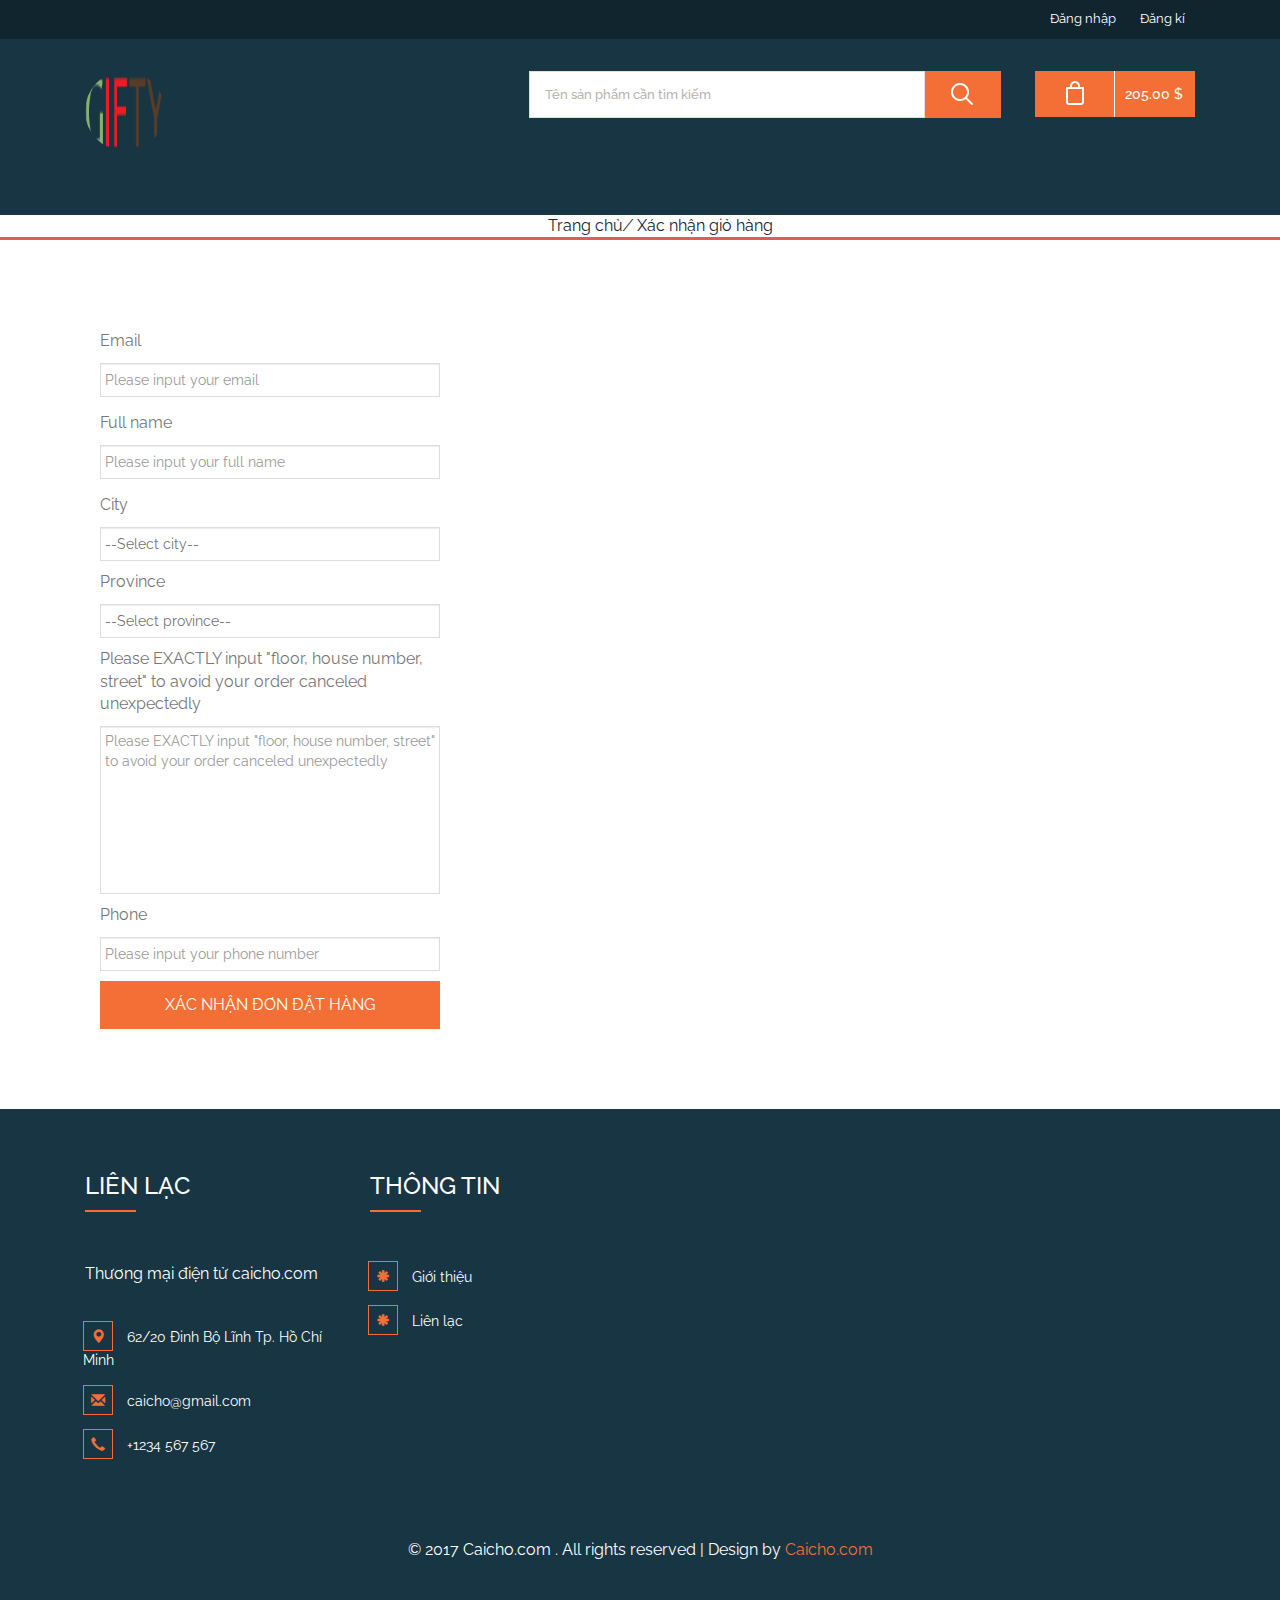
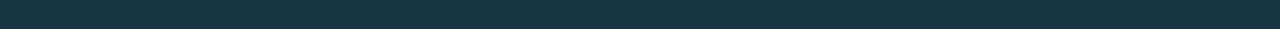
==== web/checkout.html @ 091e761a "Final UI  not yet responsive" ====
<!--A Design by W3layouts
Author: W3layout
Author URL: http://w3layouts.com
License: Creative Commons Attribution 3.0 Unported
License URL: http://creativecommons.org/licenses/by/3.0/
-->
<!DOCTYPE HTML>
<html>

<head>
    <title>Caicho Template</title>
    <meta name="viewport" content="width=device-width, initial-scale=1">
    <meta http-equiv="Content-Type" content="text/html; charset=utf-8" />
    <meta name="keywords" content="Gifty Responsive web template, Bootstrap Web Templates, Flat Web Templates, Andriod Compatible web template, 
Smartphone Compatible web template, free webdesigns for Nokia, Samsung, LG, SonyErricsson, Motorola web design" />
    <link href="css/bootstrap.css" rel='stylesheet' type='text/css' />
    <link href="css/font-awesome.min.css" rel='stylesheet' type='text/css' />
    <!-- jQuery (necessary for Bootstrap's JavaScript plugins) -->
    <!-- Custom Theme files -->
    <link href="css/style.css" rel='stylesheet' type='text/css' />
    <!-- <link href="css/responsive.css" rel='stylesheet' type='text/css' /> -->
    <!-- Custom Theme files -->
    <!--webfont-->
    <link href='http://fonts.googleapis.com/css?family=Raleway:100,200,300,400,500,600,700,800,900' rel='stylesheet' type='text/css'>
    <script type="text/javascript" src="js/jquery-1.11.1.min.js"></script>
</head>

<body>
    <div class="header_top">
        <div class="container">
            <div class="header_top-box">
                <div class="header-top-left">
                </div>
                <div class="cssmenu">
                    <ul>
                        <li><a href="login.html">Đăng nhập</a></li>
                        <li><a href="register.html">Đăng kí</a></li>
                    </ul>
                </div>
                <div class="clearfix"></div>
            </div>
        </div>
    </div>
    <div class="header_bottom">
        <div class="container">
            <div class="header_bottom-box">
                <div class="header_bottom_left">
                    <div class="logo">
                        <a href="men.html"><img src="images/logo.png" alt="" class="img-circle"/></a>
                    </div>
                    <div class="clearfix"> </div>
                </div>
                <div class="header_bottom_right">
                    <div class="search">
                        <input type="text" value="Tên sản phẩm cần tìm kiếm">
                        <input type="submit" value="">
                    </div>
                    <ul class="bag">
                        <a href="#"><i class="bag_left"> </i></a>
                        <a href="#">
                            <li class="bag_right">
                                <p>205.00 $</p>
                            </li>
                        </a>
                        <div class="clearfix"> </div>
                    </ul>
                </div>
                <div class="clearfix"> </div>
            </div>
        </div>
    </div>
    <div class="menu">
        <div class="container">
            <div class="breadcrumb_cc">
                <ul>
                    <li><a class="color2" href="index.html">Trang chủ</a><i>/</i></li>
                    <li><a class="color2" href="index.html">Xác nhận giỏ hàng</a></li>
                    <div class="clearfix"> </div>
                </ul>
            </div>
        </div>
    </div>
    <div class="product">
        <div class="container">
            <div class="single_top">
                <div class="col-md-12 single_right">
                    <div class="checkout-container">
                        <div class="col-md-4">
                            <div class="checkout-form">
                                <form method="post" action="#">
                                    <div class="form-group"><span><label class="control-label">Email</label></span><span><input type="text" name="email" class="form-control" placeholder="Please input your email" value=""></span></div>
                                    <div class="form-group"><span><label>Full name</label></span><span><input type="text" name="name" class="form-control" placeholder="Please input your full name" value=""></span></div>
                                    <div><span><label>City</label></span><span><select class="form-control"><option value="0">--Select city--</option><option value="Thành phố Hồ Chí Minh">Thành phố Hồ Chí Minh</option></select></span></div>
                                    <div><span><label>Province</label></span><span><select class="form-control"><option value="0">--Select province--</option><option value="Quận 1">Quận 1</option><option value="Quận 2">Quận 2</option><option value="Quận 3">Quận 3</option></select></span></div>
                                    <div><span><label>Please EXACTLY input "floor, house number, street" to avoid your order canceled unexpectedly</label></span><span><textarea name="address" class="form-control" placeholder="Please EXACTLY input &quot;floor, house number, street&quot; to avoid your order canceled unexpectedly"></textarea></span></div>
                                    <div><span><label>Phone</label></span><span><input type="text" name="phone-number" class="form-control" placeholder="Please input your phone number" value=""></span></div>
                                    <div><span><input type="button" name="submit" value="Xác nhận đơn đặt hàng" class="submit_button"></span></div>
                                </form>
                            </div>
                        </div>
                        <div class="col-md-8">
                            <div class="map">
                                <iframe src="https://www.google.com/maps/embed?pb=!1m14!1m12!1m3!1d3150859.767904157!2d-96.62081048651531!3d39.536794757966845!2m3!1f0!2f0!3f0!3m2!1i1024!2i768!4f13.1!5e0!3m2!1sen!2sin!4v1408111832978">
                                </iframe>
                            </div>
                        </div>
                    </div>
                    <div class="clearfix"></div>
                </div>
                <div class="clearfix"> </div>
            </div>
        </div>
    </div>
    <!-- footer -->
    <div class="footer">
        <div class="container">
            <div class="cc_footer_grids">
                <div class="col-md-3 cc_footer_grid">
                    <h3>Liên lạc</h3>
                    <p>Thương mại điện tử caicho.com</p>
                    <ul class="address">
                        <li><i class="glyphicon glyphicon-map-marker" aria-hidden="true"></i>62/20 Đinh Bộ Lĩnh Tp. Hồ Chí Minh</li>
                        <li><i class="glyphicon glyphicon-envelope" aria-hidden="true"></i><a href="mailto:info@example.com">caicho@gmail.com</a></li>
                        <li><i class="glyphicon glyphicon-earphone" aria-hidden="true"></i>+1234 567 567</li>
                    </ul>
                </div>
                <div class="col-md-3 cc_footer_grid">
                    <h3>Thông tin</h3>
                    <ul class="info">
                        <li><i class="glyphicon glyphicon-asterisk" aria-hidden="true"></i><a href="about.html">Giới thiệu</a></li>
                        <li><i class="glyphicon glyphicon-asterisk" aria-hidden="true"></i><a href="mail.html">Liên lạc</a></li>
                    </ul>
                </div>
                <div class="clearfix"> </div>
            </div>
        </div>
        <div class="footer-copy">
            <div class="container">
                <p>&copy; 2017 Caicho.com . All rights reserved | Design by <a href="http://cclayouts.com/">Caicho.com</a></p>
            </div>
        </div>
    </div>
    <!-- //footer -->
</body>

</html>
---- web/css/style.css ----
/*
Author: cclayout
Author URL: http://cclayouts.com
License: Creative Commons Attribution 3.0 Unported
License URL: http://creativecommons.org/licenses/by/3.0/
*/
h4, h5, h6,
h1, h2, h3 {margin-top: 0;}
ul, ol {margin: 0;}
p {margin: 0;}
html, body{
	font-family: 'Raleway', sans-serif;
	font-size: 100%;
	background:#fff;
}
body a{
	transition: 0.5s all;
	-webkit-transition: 0.5s all;
	-o-transition: 0.5s all;
	-ms-transition: 0.5s all;
	-moz-transition: 0.5s all;
}
.header_top{
	background:#11252F;
}
.header-top-left{
	width:54.5%;
	float:left;
	margin-top:5px;
}
.box{
	float:left;
	width:20.5%;
	margin-right:10.6%;
}
.box1{
	float:left;
	width:20.5%;
}
.cssmenu ul{
	float:right;
	padding:0;
	margin:0;
	list-style:none;
}
.cssmenu ul li {
	display: inline-block;
}
.cssmenu ul li a {
	color:#fff;
	display: block;
	margin:10px;
	font-size: 0.8125em;
}
.cssmenu li> a:hover {
	color: #ACEAFA;
	text-decoration:none;
}
/* PREFIXED CSS */
.dropdown,
.dropdown div,
.dropdown li,
.dropdown div::after,
.dropdown .carat,
.dropdown .carat:after,
.dropdown .selected::after,
.dropdown:after{
	-webkit-transition: all 150ms ease-in-out;
	-moz-transition: all 150ms ease-in-out;
	-ms-transition: all 150ms ease-in-out;
	transition: all 150ms ease-in-out;
}
.dropdown .selected::after,
.dropdown.scrollable div::after{
	-webkit-pointer-events: none;
	-moz-pointer-events: none;
	-ms-pointer-events: none;
	pointer-events: none;
}
/* WRAPPER */
.dropdown{
	position: relative;
	width:80px;
	cursor: pointer;
	font-weight: 200;
	background: none;
	padding: 8px 15px 5px;
	color: #fff;
	-webkit-user-select: none;
	-moz-user-select: none;
	user-select: none;
}
.dropdown.open{
	z-index: 2;
}
.dropdown:hover,
.dropdown.focus{
	/*--background:#F7F7F7;--*/
}
/* CARAT */
.dropdown .carat,
.dropdown .carat:after{
	position: absolute;
	right:-1px;
	top: 50%;
	margin-top:0px;
	border: 4px solid transparent;
	border-top: 4px solid #c1c1c1;
	z-index: 1;
	-webkit-transform-origin: 50% 20%;
	-moz-transform-origin: 50% 20%;
	-ms-transform-origin: 50% 20%;
	transform-origin: 50% 20%;
}
.dropdown:hover .carat:after{
	border-top-color: #f4f4f4;
}
.dropdown.focus .carat{
	border-top-color: #f8f8f8;
}
.dropdown.focus .carat:after{
	border-top-color: #0180d1;
}
.dropdown.open .carat{
	-webkit-transform: rotate(180deg);
	-moz-transform: rotate(180deg);
	-ms-transform: rotate(180deg);
	transform: rotate(180deg);
}
/* OLD SELECT (HIDDEN) */
.dropdown .old{
	position: absolute;
	left: 0;
	top: 0;
	height: 0;
	width: 0;
	overflow: hidden;
}
.dropdown select{
	position: absolute;
	left: 0px;
	top: 0px;
}
.dropdown.touch select{
	left: 0;
	top: 0;
	width: 100%;
	height: 100%;
	opacity: 0;
}
/* SELECTED FEEDBACK ITEM */ 
.dropdown .selected,
.dropdown li{
	display: block;
	font-size:11px;
	overflow: hidden;
	white-space: nowrap;
	text-transform: uppercase;
	font-weight:400;
}
.dropdown .selected::after{
	content: '';
	position: absolute;
	right: 0;
	top: 0;
	bottom: 0;
	width: 60px;
}
/* DROP DOWN WRAPPER */
.dropdown div{
	position: absolute;
	height: 0;
	left: 13px;
	right: 0;
	top: 35px;
	background: #fb4d01;
	overflow: hidden;
	opacity: 0;
	color: #fff;
	width: 90px;
}
.dropdown:hover div{
	background:#4CB1CA;
}
/* Height is adjusted by JS on open */
.dropdown.open div{
	opacity: 1;
	z-index: 2;
}
/* FADE OVERLAY FOR SCROLLING LISTS */
.dropdown.scrollable div::after{
	content: '';
	position: absolute;
	left: 0;
	right: 0;
	bottom: 0;
	height: 50px;
}
.dropdown.scrollable.bottom div::after{
	opacity: 0;
}
/* DROP DOWN LIST */
.dropdown ul{
	position: absolute;
	left: 0;
	top: 0;
	height: 100%;
	width: 100%;
	list-style: none;
	overflow: hidden;
	padding:0;
	background:#fd926d;
}
.dropdown.scrollable.open ul{
	overflow-y: auto;
}
/* DROP DOWN LIST ITEMS */
.dropdown li{
	list-style: none;
	padding:8px;
	border-bottom: 1px solid #ee4a02;
}
.dropdown li:last-child {
    border-bottom: 0;
}
/* .focus class is also added on hover */
.dropdown li.focus{
	background:#dd6b44;
	position: relative;
	z-index: 3;
	color: #fff;
}
.dropdown li.active{
	background:#ee4a02;
	color: #fff;
}
.header_bottom{
	padding:2em 0 4em;
	background: #183544
}
.header_bottom-box, .breadcrumb_cc, .header_top-box, .sellers_grid{
	padding:0 15px;
}
.header_bottom_left{
	width:40%;
	float:left;
}
.logo{
	width:25%;
	float:left;
	margin-right:25%;
}
.logo img {
	width: 5em;
	height: 5em;
}
.header_bottom_right{
	width:60%;
	float:right;
}
.search{
	float: left;
	width:70%;
	margin-right: 6%;
}
.search input[type="text"] {
	padding:15px;
	outline: none;
	color:#B6B2AE;
	background:#fff;
	border:1px solid #f8d5d1;
	width:85%;
	line-height: 1.5em;
	font: 500 13px/13px 'Raleway', sans-serif;
	-webkit-appearance: none;
}
.search input[type="submit"] {
	background: url('../images/search.png') no-repeat 24px 10px #f36f36;
	padding: 12.5px 38px;
	border: none;
	cursor: pointer;
	position: absolute;
	outline: none;
}
.search input[type="submit"]:hover{
	background: url('../images/search.png') no-repeat 24px 10px #f36f36;
}
ul.bag{
	padding:0;
	list-style:none;
	margin:0;
	float:left;
	width:24%;
}
ul.bag a:hover{
	text-decoration:none;
}
ul.bag a:hover li p{
	color:#fff;
}
i.bag_left{
	width: 80px;
	height: 46px;
	background: url(../images/img-sprite.png)no-repeat -32px 3px #f36f36;
	float: left;
	border-right: 1px solid #fff;
}
ul.bag li.bag_right{
	background:#f36f36;
	padding:16px 10px;
	overflow:hidden;
}
ul.bag li.bag_right p{
	font:500 14px/14px 'Raleway', sans-serif;
	color:#fff;
}
.menu {
	border-bottom:3px solid #e05b5b;
}
.h_nav ul li a {
	display: block;
	font-size: 0.85em;
	color: #555;
	text-transform: capitalize;
	line-height: 1.8em;
	-webkit-transition: all 0.3s ease-in-out;
	-moz-transition: all 0.3s ease-in-out;
	-o-transition: all 0.3s ease-in-out;
	transition: all 0.3s ease-in-out;
	line-height: 2.5em;
}
.h_nav ul li a:hover{
	text-decoration:none;
	color:#f84545;
}
.h_nav h4 {
	font-size: 1em;
	color: #000;
	line-height: 1.8em;
	text-transform: uppercase;
	margin-bottom:1em;
}
.p_left{
	float:left;
	margin-right:1em;
	padding-bottom:2em;
}
.p_right{
	float:left;
}
.p_right h4{
	margin-bottom:-10px;
}
.p_right h4 a:hover, .small:hover{
	text-decoration:none;
	color: #f84545;
}
span.price{
	color: #f84545;
}
span.item-cat{
	color:#999;
}
span.item-cat:hover{
	color: #f84545;
}
.breadcrumb_cc{
	text-align: center;
	}
.breadcrumb_cc ul li {
	display: inline-block;
}
/*--slider--*/
/*--- slider-css --*/
.caption{
	width: 56%;
	position: absolute;
	top: 35%;
	left: 20%;
	text-align:center;
}
.caption h3{
	color: #FFF;
	font-weight: 700;
	font-size: 1.8em;
	text-transform: uppercase;
}
.caption p{
	color: #FFF;
	line-height: 1.5em;
	font-size: 0.875em;
	text-align: center;
	margin:1em 0 1.5em 0;
}
a.morebtn{
	background:#3D3D3D;
	padding:0.8em 0;
	display:block;
	font-size:0.875em;
	text-transform:uppercase;
	color:#FFF;
	width:20%;
	margin:0 auto;
	transition:0.5s all ease;
	-webkit-transition:0.5s all ease;
	-moz-transition:0.5s all ease;
	-o-transition:0.5s all ease;
	-ms-transition:0.5s all ease;
}
a.morebtn:hover{
	background:#585686;
}
.callbacks_tabs a{
	visibility:hidden;
}
.callbacks_tabs li{
	display:inline-block;
}
ul.callbacks_tabs.callbacks1_tabs {
	position: absolute;
	bottom: 14px;
	z-index: 999;
	left: 13px;
}
.callbacks_container {
	padding: 0 15px;
}
.box2{
	background:url(../images/feature.jpg)no-repeat;
	min-height:100px;
}
.box3{
	background:url(../images/feature1.jpg)no-repeat;
	min-height:100px;
}
.box4{
	background:url(../images/feature2.jpg)no-repeat;
	min-height:100px;
}
.box5{
	background:url(../images/feature3.jpg)no-repeat;
	min-height:100px;
}
.content_top {
	border-bottom: 1px solid #cac0ae;
}
.grid_1{
	padding:2em 0;
}
ul.list1{
	padding:0;
	list-style:none;
	margin:0;
}
ul.list1 li.list1_right{
	overflow:hidden;
	text-align: left;
}
ul.list1 li.list1_right p{
	font: 500 16px/16px 'Raleway', sans-serif;
	color: #fff;
	margin-top: 23px;
	line-height: 1.5em;
}
i.clock1,i.vehicle,i.dollar,i.lock{
	width: 80px;
	height: 94px;
	background: url(../images/img-sprite.png)no-repeat;
	float: left;
}
i.lock{
	background-position:-109px 6px;
}
i.clock1{
	background-position:-198px 9px;
}
i.vehicle{
	background-position:-293px 12px;
}
i.dollar{
	background-position:-380px 12px;
}
.column_center{
	text-align: center;
	border-bottom: 3px dotted #ECECEC;
	margin: 1em 0 2em;
}
.column_center h1{
	color:#583d28;
	font:600 40px/40px 'Raleway', sans-serif;
	text-transform:uppercase;
}
.column_center h2{
	color:#583d28;
	font:500 16px/30px 'Raleway', sans-serif;
}
ul.sellers{
	padding:10px;
	list-style:none;
	margin:0;
	background:#f6eddc;
	border:1px solid #E7E1D6;
}
i.star{
	width: 30px;
	height: 30px;
	background: url(../images/img-sprite.png)no-repeat -456px -18px;
	float: left;
	margin-right:1em;
}
ul.sellers li.sellers_desc{
	overflow:hidden;
}
ul.sellers li.sellers_desc h2{
	color: #583d28;
	font: 700 30px/30px 'Raleway', sans-serif;
	margin-bottom: 0;
}
.grid_2 {
	padding: 2em 0 3em;
}
.box_inner{
	position:relative;
	border: 1px solid #E7DFD1;
}
.sale-box {
	position: absolute;
	top: -1px;
	right: -1px;
	overflow: hidden;
	height: 40px;
	width: 59px;
	background: url(../images/img-sprite.png) no-repeat -3px -109px;
}
.box_inner:hover .sale-box{
	background: url(../images/img-sprite.png) no-repeat -3px -167px;
}
.desc{
	border-top: 1px solid #cac0ae;
	text-align:center;
	padding:1em 0 0 0;
}
.desc h3{
	color:#000;
	font-size:1.2em;
	font-weight:500;
}
.desc h4{
	color: #1bccf7;
	margin-bottom:1.5em;
	text-shadow: 1px 0px 0px #414141;
	-webkit-text-shadow: 1px 0px 1px #DFDFDF;
	-moz-text-shadow: 1px 0px 1px #DFDFDF;
	-o-text-shadow: 1px 0px 1px #DFDFDF;
	font-weight: 300;
	font-size: 1.1em;
}
ul.list2{
	padding:0;
	margin:0;
	list-style:none;
}
ul.list2 li.list2_left{
	float:left;
}
ul.list2 li.list2_right{
	float:right;
}
.box_inner:hover .heart{
	background: url(../images/img-sprite.png) no-repeat -91px -144px;
}
.heart {
	position: absolute;
	bottom: 116px;
	right: 221px;
	overflow: hidden;
	height: 30px;
	width: 32px;
	background: url(../images/img-sprite.png) no-repeat -91px -107px;
}
span.m_1{
	background: #91b677;
	background: -moz-linear-gradient(top,  #91b677 0%, #8ab071 47%, #85ac6b 100%);
	background: -webkit-gradient(linear, left top, left bottom, color-stop(0%,#91b677), color-stop(47%,#8ab071), color-stop(100%,#85ac6b));
	background: -webkit-linear-gradient(top,  #91b677 0%,#8ab071 47%,#85ac6b 100%);
	background: -o-linear-gradient(top,  #91b677 0%,#8ab071 47%,#85ac6b 100%);
	background: -ms-linear-gradient(top,  #91b677 0%,#8ab071 47%,#85ac6b 100%);
	background: linear-gradient(to bottom,  #91b677 0%,#8ab071 47%,#85ac6b 100%);
	filter: progid:DXImageTransform.Microsoft.gradient( startColorstr='#91b677', endColorstr='#85ac6b',GradientType=0 );
	padding:10px 0;
}
span.m_1:hover{
	background: #e05a5a;
	background: -moz-linear-gradient(top,  #e05a5a 0%, #dd5555 47%, #db5050 100%);
	background: -webkit-gradient(linear, left top, left bottom, color-stop(0%,#e05a5a), color-stop(47%,#dd5555), color-stop(100%,#db5050));
	background: -webkit-linear-gradient(top,  #e05a5a 0%,#dd5555 47%,#db5050 100%);
	background: -o-linear-gradient(top,  #e05a5a 0%,#dd5555 47%,#db5050 100%);
	background: -ms-linear-gradient(top,  #e05a5a 0%,#dd5555 47%,#db5050 100%);
	background: linear-gradient(to bottom,  #e05a5a 0%,#dd5555 47%,#db5050 100%);
	filter: progid:DXImageTransform.Microsoft.gradient( startColorstr='#e05a5a', endColorstr='#db5050',GradientType=0 );
}
span.m_2{
	background: #e05a5a;
	background: -moz-linear-gradient(top,  #e05a5a 0%, #dd5555 47%, #db5050 100%);
	background: -webkit-gradient(linear, left top, left bottom, color-stop(0%,#e05a5a), color-stop(47%,#dd5555), color-stop(100%,#db5050));
	background: -webkit-linear-gradient(top,  #e05a5a 0%,#dd5555 47%,#db5050 100%);
	background: -o-linear-gradient(top,  #e05a5a 0%,#dd5555 47%,#db5050 100%);
	background: -ms-linear-gradient(top,  #e05a5a 0%,#dd5555 47%,#db5050 100%);
	background: linear-gradient(to bottom,  #e05a5a 0%,#dd5555 47%,#db5050 100%);
	filter: progid:DXImageTransform.Microsoft.gradient( startColorstr='#e05a5a', endColorstr='#db5050',GradientType=0 );
	padding:10px 0;
}
span.m_2:hover{
	background: #91b677;
	background: -moz-linear-gradient(top,  #91b677 0%, #8ab071 47%, #85ac6b 100%);
	background: -webkit-gradient(linear, left top, left bottom, color-stop(0%,#91b677), color-stop(47%,#8ab071), color-stop(100%,#85ac6b));
	background: -webkit-linear-gradient(top,  #91b677 0%,#8ab071 47%,#85ac6b 100%);
	background: -o-linear-gradient(top,  #91b677 0%,#8ab071 47%,#85ac6b 100%);
	background: -ms-linear-gradient(top,  #91b677 0%,#8ab071 47%,#85ac6b 100%);
	background: linear-gradient(to bottom,  #91b677 0%,#8ab071 47%,#85ac6b 100%);
	filter: progid:DXImageTransform.Microsoft.gradient( startColorstr='#91b677', endColorstr='#85ac6b',GradientType=0 );
}
.link, .link1, .m3{
	text-shadow: 1px 1px 0px #B8B8B8;
	-webkit-text-shadow: 1px 1px 0px #B8B8B8;
	-moz-text-shadow: 1px 1px 0px #B8B8B8;
	-o-text-shadow: 1px 1px 0px #B8B8B8;
}
.link {
	background: url(../images/cart.png) no-repeat 5px 8px;
	display: inline-block;
	padding: 10px 15px 10px 35px;
	line-height: 19px;
	font-size: 0.8125em;
	font-style: normal;
	text-decoration: none;
	color: #fff;
}
.link1 {
	background: url(../images/arrow.png) no-repeat 5px 8px;
	display: inline-block;
	padding: 10px 15px 10px 35px;
	line-height: 19px;
	font-size: 0.8125em;
	font-style: normal;
	text-decoration: none;
	color: #fff;
}
a.link:hover, a.link1:hover{
	color: #E4F7FC;
	text-decoration:none;
}
.content_middle{
	background:#fff;
	padding:3em 0;
	border-bottom:7px solid #e8e3da;
}
ul.promote{
	padding:0;
	margin:0;
	list-style:none;
	text-align: center;
	margin-bottom:3em;
}
ul.promote li.promote_head{
	display: inline-block;
	vertical-align: super;
}
ul.promote li.promote_head h3{
	color:#553c28;
	font-size:2em;
	margin:0;
	font-weight:600;
}
i.promote_icon{
	width: 30px;
	height: 30px;
	background: url(../images/img-sprite.png)no-repeat -234px -150px;
	display: inline-block;
	margin-right:1em;
}
.nbs-flexisel-container {
	position: relative;
	max-width: 100%;
}
.nbs-flexisel-ul {
	position: relative;
	width: 9999px;
	margin: 0px;
	padding: 0px;
	list-style-type: none;
	text-align: center;
}
.nbs-flexisel-inner {
	overflow: hidden;
	margin: 0 auto;
}
.nbs-flexisel-item {
	float: left;
	margin:0px;
	padding:0px;
	cursor: pointer;
	position: relative;
	line-height: 0px;
	margin-left: 30px;
	border: 1px solid #E7DFD1;
}
.nbs-flexisel-item:first-child{
	margin-left:0;
}
.nbs-flexisel-item > img {
	cursor: pointer;
	position: relative;
}
.grid-flex{
	padding-top:1em;
	background: #f6eddc;
	min-height:125px;
}
.grid-flex h4{
	color: #000;
	font-size: 1.1em;
	font-weight: 500;
	margin-bottom:1.2em;
}
.nbs-flexisel-item a:hover{
	color:#555;
}
.nbs-flexisel-item p {
	color: #1bccf7;
	text-shadow: 1px 0px 0px #47DBFF;
	-webkit-text-shadow: 1px 0px 0px #47DBFF;
	-moz-text-shadow:1px 0px 0px #47DBFF;
	-o-text-shadow: 1px 0px 0px #47DBFF;
	font-weight: 300;
	font-size: 1.1em;
}
.nbs-flexisel-item > img {
	cursor: pointer;
	position: relative;
}
/*** Navigation ***/
.nbs-flexisel-nav-left, .nbs-flexisel-nav-right {
	width:30px;
	height:30px;
	position: absolute;
	cursor: pointer;
	z-index: 100;
	margin-top:-0.5em;
}
.nbs-flexisel-nav-left {
	left: 0px;
	background: url(../images/img-sprite.png) no-repeat -145px -106px;
}
.nbs-flexisel-nav-right {
	right: 0px;
	background: url(../images/img-sprite.png) no-repeat -182px -106px;
}
.content_middle_bottom {
	padding:3em 0;
}
.m_3{
	background: #91b677;
	background: -moz-linear-gradient(top, #91b677 0%, #8ab071 47%, #85ac6b 100%);
	background: -webkit-gradient(linear, left top, left bottom, color-stop(0%,#91b677), color-stop(47%,#8ab071), color-stop(100%,#85ac6b));
	background: -webkit-linear-gradient(top, #91b677 0%,#8ab071 47%,#85ac6b 100%);
	background: -o-linear-gradient(top, #91b677 0%,#8ab071 47%,#85ac6b 100%);
	background: -ms-linear-gradient(top, #91b677 0%,#8ab071 47%,#85ac6b 100%);
	background: linear-gradient(to bottom, #91b677 0%,#8ab071 47%,#85ac6b 100%);
	filter: progid:DXImageTransform.Microsoft.gradient( startColorstr='#91b677', endColorstr='#85ac6b',GradientType=0 );
	margin-top: 2em;
}
.link2 {
	background: url(../images/cart1.png) no-repeat 5px 2px;
	display: inline-block;
	padding: 10px 15px 10px 65px;
	line-height: 19px;
	font-size:18px;
	font-style: normal;
	text-decoration: none;
	color: #fff;
}
.m_3:hover{
	background: #e05a5a;
	background: -moz-linear-gradient(top, #e05a5a 0%, #dd5555 47%, #db5050 100%);
	background: -webkit-gradient(linear, left top, left bottom, color-stop(0%,#e05a5a), color-stop(47%,#dd5555), color-stop(100%,#db5050));
	background: -webkit-linear-gradient(top, #e05a5a 0%,#dd5555 47%,#db5050 100%);
	background: -o-linear-gradient(top, #e05a5a 0%,#dd5555 47%,#db5050 100%);
	background: -ms-linear-gradient(top, #e05a5a 0%,#dd5555 47%,#db5050 100%);
	background: linear-gradient(to bottom, #e05a5a 0%,#dd5555 47%,#db5050 100%);
	filter: progid:DXImageTransform.Microsoft.gradient( startColorstr='#e05a5a', endColorstr='#db5050',GradientType=0 );
}
a.link2:hover{
	color:#fff;
	text-decoration:none;
}
.ticket {
	position: absolute;
	top: -1px;
	right: -1px;
	overflow: hidden;
	height: 40px;
	width: 59px;
	background: url(../images/img-sprite.png) no-repeat -147px -159px;
}
.timer_box{
	position:relative;
	border:5px solid #8cb273;
}
.thumb{
	width:340px;
	height:275px;
	background:url(../images/thumb1.jpg)no-repeat;
	display:block;
	border-bottom:3px solid #8cb273;
}
.timer_grid{
	position: absolute;
	top: 110px;
	background:rgba(250, 250, 250, 0.91);
	padding: 0 0 9px 0;
	width:100%;
	box-shadow: 0 0 10px #C7C7C7;
	-webkit-box-shadow: 0 0 10px #C7C7C7;
	-moz-box-shadow: 0 0 10px #C7C7C7;
	-o-box-shadow: 0 0 10px #C7C7C7;
}
/* ---------- TIMER ---------- */
span.countDays, span.countHours, span.countMinutes {
	margin-right:30px;
}
ul#countdown li p {
	font-size: 12px;
}
p.timeRefHours {
	padding-left:37px
}
p.timeRefDays {
	padding-left:20px;
}
p.timeRefMinutes {
	padding-left:26px
}
p.timeRefSeconds {
	padding-left:21px
}
ul.navigation {
	list-style: none;
	margin: 0;
	padding: 0;
}
ul.navigation li {
	display: inline-block;
	margin-right: 9px;
	color:#8cb273;
	font-size: 12px;
}
.thumb_desc{
	background:#fff;
	padding:1em 0;
	text-align:center;
}
.thumb_desc h3{
	color: #000;
	font-size: 1.5em;
	font-weight:500;
	text-transform: capitalize;
	margin-bottom: 0;
}
span.reducedfrom {
	text-decoration: line-through;
	margin-right: 3%;
	color:#000;
}
span.actual {
	color: #ee4a02;
	font-size: 1.5em;
	margin-right: 5%;
	font-weight: 500;
}
.deal{
	text-align:left;
	margin-top:0;
}
.link3 {
	background: url(../images/cart2.png) no-repeat 5px 9px;
	display: inline-block;
	padding: 20px 0 20px 80px;
	line-height: 19px;
	font-size: 30px;
	font-style: normal;
	text-decoration: none;
	color: #fff;
	text-shadow: 1px 1px 0px #B8B8B8;
	-webkit-text-shadow: 1px 1px 0px #B8B8B8;
	-moz-text-shadow: 1px 1px 0px #B8B8B8;
	-o-text-shadow: 1px 1px 0px #B8B8B8;
}
ul.spinner{
	padding:10px 0;
	margin: 0 0 2em;
	list-style:none;
	background:#f6eddc;
	text-align: center;
}
i.spinner_icon{
	width: 30px;
	height: 30px;
	background: url(../images/img-sprite.png)no-repeat -288px -106px;
	float: left;
	margin: 0 1em;
}
ul.spinner li.spinner_head h3{
	margin-bottom: 0;
	color:#8E7558;
	font-weight: 600;
}
ul.spinner li.spinner_head{
	float:left;
}
i.paperclip{
	width: 30px;
	height: 30px;
	background: url(../images/img-sprite.png)no-repeat -290px -148px;
	float: left;
	margin: 0 1em;
}
.a-top {
	border-bottom: 3px dotted #E3E2E2;
	margin-bottom: 2em;
	padding-bottom: 0.7em;
}
.left-grid {
	width:10%;
	float: left;
	margin-right:4%;
}
.right-grid {
	width:71%;
	float: left;
	margin-right: 6%;
}
.right-grid a{
	color:#5C4A36;
}
.right-grid a:hover{
	color:#e57777;
	text-decoration:none;
}
.right-grid p{
	font-size:0.85em;
	line-height:1.5em;
	color:#8E7558;
}
.but{
	float: right;
	margin-top:3em;
}
a.arrow{
	background: url(../images/arrow1.png)no-repeat 17px 5px #88ae6f;
	padding: 5px 30px;
	text-align: center;
}
a.arrow:hover{
	background:url(../images/arrow1.png)no-repeat 17px 5px #e57777;
}
.content_bottom {
	margin-bottom: 5em;
}
i.box_icon{
	width: 30px;
	height: 30px;
	background: url(../images/img-sprite.png)no-repeat -344px -103px;
	float: left;
	margin: 0 1em;
}
i.bubble{
	width: 30px;
	height: 30px;
	background: url(../images/img-sprite.png)no-repeat -344px -148px;
	float: left;
	margin: 0 1em;
}
i.mail{
	width: 30px;
	height: 30px;
	background: url(../images/img-sprite.png)no-repeat -377px -103px;
	float: left;
	margin: 0 1em;
}
.span_1 p{
	font-size: 0.8125em;
	line-height: 1.5em;
	color: #8E7558;
	font-weight:500;
}
.span_1 p a{
	color: #8E7558;
}
.span_1 p a:hover{
	text-decoration:none;
	color: #ee4a02;
}
ul.social {
	padding: 0;
	margin:0;
	list-style: none;
}
ul.social li:first-child {
	margin-left: 0;
}
ul.social li {
	display: inline-block;
	margin-right: 10px;
}
ul.social li a i {
	width: 35px;
	height: 35px;
	display: block;
	background: url(../images/img-sprite.png)no-repeat;
}
ul.social li a i.fb{
	background-position:-437px -102px;
}
ul.social li a i.tw{
	background-position:-394px -145px;
}
ul.social li a i.google{
	background-position:-445px -145px;
}
ul.social li a i.linkedin{
	background-position:-18px -222px;
}
ul.social li a i.skype{
	background-position:-64px -222px;
}
/*--footer--*/
.footer{
	padding:4em 0;
	background:#183544;
}
.cc_footer_grid h3{
	color: #fff;
    font-size: 1.5em;
    margin-bottom: 2em;
    padding-bottom: .5em;
    position: relative;
    text-transform: uppercase;
}
.cc_footer_grid h3:after{
	content:'';
	background:#f36f36;
	width:20%;
	height:2px;
	position:absolute;
	bottom:0;
	left:0;
}
.cc_footer_grid p{
	color:#fff;
	line-height:1.8em;
	margin-bottom:2em;
}
.cc_footer_grid ul li {
    list-style-type: none;
    margin-bottom: 1em;
    color: #fff;
	font-size: 14px;
	margin-left: -3em;
}
.cc_footer_grid ul.address li i {
    color:#f36f36;
    border: 1px solid #f36f36;
    padding: .5em;
    margin-right: 1em;
}
.cc_footer_grid ul.address li span {
    display: block;
     margin-left: 3em; 
}
.cc_footer_grid ul li a {
    color: #fff;
    text-decoration: none;
}
.cc_footer_grid ul li a:hover {
	color:#f36f36;
}
.cc_footer_grid ul.info li i {
    color:#f36f36;
    border: 1px solid #f36f36;
    padding: .5em;
    margin-right: 1em;
}
.cc_footer_grid ul.info li span {
    display: block;
     margin-left: 3em; 
}
.cc_footer_grid h4{
	margin:2em 0 1em;
	font-size:1.2em;
	color:#fff;
}
.footer-copy p{
	margin:4em 0 0;
	text-align:center;
	color:#fff;
	line-height:1.8em;
}
.footer-copy p a{
	color:#f36f36;
	text-decoration:none;
}
.footer-copy p a:hover{
	color:#fff;
}
/*--product--*/
.product{
	padding:5em 0;
}
.block .block-title {
	padding: 10px;
	background: #f36f36;
	min-height: 35px;
	background-size: 100%;
	-webkit-background-size: 100%;
	-moz-background-size: 100%;
	-o-background-size: 100%;
}
.block .block-title strong {
	display: block;
	font: normal 14px/16px 'Raleway', sans-serif;
	min-height: 16px;
	padding: 1px 0 1px;
	text-transform: uppercase;
	color: #fff;
}
.block .block-content {
	padding: 10px;
}
.block .block-subtitle {
	margin: 0;
	padding: 5px 9px;
	font-size: 1em;
	font-weight: bold;
	color: #0a263c;
}
.block-layered-nav dt {
	padding:10px;
	font-weight: bold;
	text-transform: capitalize;
	color:#1bccf7;
}
.block-layered-nav dd ol{
	padding:0;
	margin:0;
	list-style:none;
}
.block-layered-nav dd {
	padding: 0 12px 12px;
	background: url(../images/block.gif) 0 100% repeat-x;
}
.block-layered-nav li {
	line-height: 25px;
	color:#e05b5b;
	font-size: 0.8125em;
}
.block-layered-nav li a {
	text-decoration: none;
	color:#8E7558;
	font-weight:500;
}
.block-layered-nav li a:hover{
	color:#e05b5b;
}
p.empty {
	margin: 0;
	padding: 5px 9px;
	font-size: 0.8125em;
	color:#8E7558;
	font-weight:500;
}
.mens-toolbar {
	margin: 0 0 12px;
	overflow: hidden;
	background: #f36f36;
	padding: 5px;
	border: none;
}
.mens-toolbar .sort {
	float: left;
	width: 30%;
}
.sort {
	padding: 3px 8px;
}
.sort-by {
	color: #fff;
	font-size: 0.8125em;
}
.sort-by label{
	margin-bottom:0;
}
.mens-toolbar .pager {
	padding: 5px 8px 3px 8px ;
	float: right;
	width: 45%;
	margin: 0;
}
.pager .sort-by {
	float: left;
	color:#fff;
	font-size: 0.8125em;
	margin: 0 1em
}
.pager .sort-by select {
	padding: 0;
	margin: 0 0 1px;
	vertical-align: middle;
	color:#000;
}
select {
	color: #000;
}
.cc_pagination div{
	float: right;
	background: blue
}
.cc_pagination ul li {
	float: left;
	margin: 0px;
	margin-left: 5px;
	padding: 0px;
}
.cc_pagination ul li a {
	color: #fff;
	display: block;
	padding: 2px 4px 0px 0px;
	text-decoration: none;
	font-size: 0.8125em;
	border: none;
	border-radius: inherit;
	background: none;
}
.pager .sort-by label {
	color: #fff;
	margin-bottom: 0;
	font-weight: 500;
}
.span_1_of_single1 {
	width: 30.7%;
	border: 1px solid #fff;
	text-align: center;
	padding: 0 0 0.5em 0;
}
.span_1_of_single1:hover{
	border: 1px solid #DDD;
	opacity: 1
}
.col_1_of_single1 {
	display: block;
	float: left;
	margin: 1% 0 1% 3.6%;
}
.col_1_of_single1:first-child {
	margin-left: 0;
}
 .grid_1 h3{
	font-size:1.5em;
	font-weight:500;
	color:#000;
	margin-bottom: 0;
}
.span_1_of_single1 h3{
	font-size:1.5em;
	font-weight:500;
	color:#000;
	margin-bottom: 1em;
}
.span_1_of_single1 h4{
	font-size:1.5em;
	font-weight:500;
	color:red;
	margin-bottom: 0;
}
.span_1_of_single1 p, .grid_1 p{
	font-size:0.8125em;
	color:#968F88;
	margin:5px 0;
}
.span_1_of_single1 a{
	text-decoration:none;
}
.span_2{
	margin-bottom:3em;
}
.span_1_of_single1:hover > a{
	opacity: 1;	
}
/*--Add To Card--*/
.add-to-card {	
	background: #f36f36;
	display: flex;
	justify-content: center;
	align-content: center;
	align-items: center;
	text-align: center;
	height: 2em;
	margin-top: 1em;
	opacity: 0
}
.add-to-card span{
	color: #fff;
}
/*--single--*/
.images_3_of_2 {
	width: 37.2%;
	float: left;
	margin-right: 2.6%;
}
.desc1 {
	display: block;
	float: left;
}
.span_3_of_2 {
	width: 59.3333%;
}
.span_3_of_2 h1{
	color: #555;
	font-size: 1.2em;
	text-transform: uppercase;
	margin-bottom: 10px;
}
p.m_5 {
	font-size: 1.8em;
	color: #555;
}
p.m_5 a {
	color: #3e3f3f;
	font-size:13px;
}
.add-to-cart-button a {
	cursor: pointer;
	border: none;
	outline: none;
	display: inline-block;
	font-size: 1em;
	padding: 10px 34px;
	background:#f36f36;
	text-decoration: none;
	color: #FFF;
	text-transform: uppercase;
	-webkit-transition: all 0.3s ease-in-out;
	-moz-transition: all 0.3s ease-in-out;
	-o-transition: all 0.3s ease-in-out;
	transition: all 0.3s ease-in-out;
}
span.m_link a {
	color: #555;
	font-size: 0.85em;
	text-decoration: underline;
	text-transform: uppercase;
}
span.m_link a:hover{
	text-decoration:none;
}
.btn_form {
	margin:2em 0;
}
p.m_text2 {
	color: #777;
	font-size: 0.85em;
	line-height: 1.8em;	
	margin-top:10px;
}
.slider_flex{
	border:1px solid #f0f0f0;
}
.toogle {
	margin-top: 4%;
}
.toogle h2 {
	color: #555;
	font-size: 1.2em;
	text-transform: uppercase;
	margin-bottom: 10px;
}
.grid_1{
	text-align:center;
}
.grid_1 img, .span_1_of_single1 img{
	margin-bottom:1em;
	display:inline-block;
}
.grid_1 a:hover{
	text-decoration:none;
}
h4.head_single{
	color: #555;
	font-size: 1.2em;
	text-transform: uppercase;
	margin: 3em 0 0em;
}
.error-404.text-center {
	min-height: 500px;
	margin-top: 5em;
}
.error-404 h1 {
	font-size: 12em;
	font-weight: 700;
	color:#1bccf7;
	margin: 0;
	padding: 0;
	text-transform: uppercase;
}
.error-404 p {
	color: #4f4844;
	margin: 0;
	font-size: 1.2em;
	text-transform: uppercase;
}
a.b-home {
	background: #4f4844;
	padding: 0.8em 1.5em;
	display: inline-block;
	color: #FFF;
	text-decoration: none;
	margin-top: 1em;
}
a.b-home:hover{
	background:#1bccf7;
}
/*--login--*/
.login-left h3, .login-right h3 {
	color:#df1f26;
	font-size: 1em;
	text-transform: uppercase;
	font-weight: 600;
	padding-bottom: 0.5em;
}
.login-left p, .login-right p {
	color:#999;
	display: block;
	font-size:0.85em;
	margin: 0 0 1.5em 0;
	line-height: 1.8em;
}
.acount-btn {
	background:#1bccf7;
	color: #FFF;
	font-size: 0.8em;
	padding: 0.7em 1.2em;
	transition: 0.5s all;
	-webkit-transition: 0.5s all;
	-moz-transition: 0.5s all;
	-o-transition: 0.5s all;
	display: inline-block;
	text-transform: uppercase;
}
.acount-btn:hover, .login-right input[type="submit"]:hover{
	background:#000;
	text-decoration:none;
	color:#fff;
}
.login-right form {
	padding: 1em 0;
}
.login-right form div {
	padding: 0 0 1.5em 0;
}
.login-right span {
	color: #555;
	font-size:0.8125em;
	padding-bottom: 0.2em;
	display: block;
	text-transform: uppercase;
}
.login-right input[type="text"] {
	border: 1px solid #DDDBDB;
	outline-color:#fb4d01;
	width: 96%;
	font-size:0.8125em;
	padding:10px;
	-webkit-appearance: none;
}
.login-right input[type="submit"] {
	background:#1bccf7;
	color: #FFF;
	font-size: 0.8em;
	padding: 0.7em 1.2em;
	transition: 0.5s all;
	-webkit-transition: 0.5s all;
	-moz-transition: 0.5s all;
	-o-transition: 0.5s all;
	display: inline-block;
	text-transform: uppercase;
	border:none;
	outline:none;
}
.login-right input[type="submit"]:hover{
	background:#000;
}
a.forgot {
	font-size:0.8125em;
}
h4.title {
	color: #000;
	margin-bottom: 0.5em;
	
	text-transform: uppercase;
	border-bottom: 1px solid #DFDDDD;
	padding-bottom: 13px;
}
p.cart {
	color: #999;
	line-height: 1.8em;
}
/*--register--*/
.register-top-grid h3, .register-bottom-grid h3 {
	color:#df1f26;
	font-size: 1em;
	padding-bottom: 5px;
	margin: 0;
	font-weight:600;
}
.register-top-grid div, .register-bottom-grid div {
	width: 48%;
	float: left;
	margin: 10px 0;
}
.register-top-grid span, .register-bottom-grid span {
	color:#999;
	padding-bottom: 0.2em;
	display: block;
	text-transform: uppercase;
	font-size:0.8125em;
}
.register-top-grid input[type="text"], .register-bottom-grid input[type="text"] {
	border: 1px solid #EEE;
	outline-color:#FF5B36;
	width: 96%;
	font-size: 1em;
	padding: 0.5em;
	-webkit-appearance: none;
}
.checkbox {
	margin-bottom: 4px;
	padding-left: 27px;
	font-size: 1.1em;
	line-height: 27px;
	cursor: pointer;
}
.checkbox {
	position: relative;
	color:#555;
}
.checkbox:last-child {
	margin-bottom: 0;
}
.news-letter {
	color: #555;
	font-weight:600;
	font-size: 0.85em;
	margin-bottom: 1em;
	display: block;
	text-transform: uppercase;
	transition: 0.5s all;
	-webkit-transition: 0.5s all;
	-moz-transition: 0.5s all;
	-o-transition: 0.5s all;
	clear: both;
}
.checkbox i {
	position: absolute;
	bottom: 5px;
	left: 0;
	display: block;
	width:20px;
	height:20px;
	outline: none;
	border: 2px solid #D2CF99;
}
.checkbox input + i:after {
	content: '';
	background: url("../images/tick1.png") no-repeat 1px 2px;
	top: -1px;
	left: -1px;
	width: 15px;
	height: 15px;
	font: normal 12px/16px FontAwesome;
	text-align: center;
}
.checkbox input + i:after {
	position: absolute;
	opacity: 0;
	transition: opacity 0.1s;
	-o-transition: opacity 0.1s;
	-ms-transition: opacity 0.1s;
	-moz-transition: opacity 0.1s;
	-webkit-transition: opacity 0.1s;
}
.checkbox input {
	position: absolute;
	left: -9999px;
}
.checkbox input:checked + i:after {
	opacity: 1;
}
.news-letter:hover {
	color:#00BFF0;
}
.register-but{
	margin-top:1em;
}
.register-but form input[type="submit"] {
	background:#df1f26;
	color: #FFF;
	font-size: 0.8em;
	padding: 0.8em 2em;
	transition: 0.5s all;
	-webkit-transition: 0.5s all;
	-moz-transition: 0.5s all;
	-o-transition: 0.5s all;
	display: inline-block;
	text-transform: uppercase;
	border:none;
	outline:none;
}
.register-but input[type="submit"]:hover {
	background:#000;
}
div.register-bottom-grid {
	margin-top:3em;
}
/*--contact--*/
.to input[type="text"] {
	padding: 10px;
	width: 29%;
	font-size: 0.85em;
	margin: 10px 0;
	border: 1px solid #DDD;
    color:#CBCBCB;
	background: none;
	float: left;
	outline: none;
	-webkit-appearance: none;
}
.text {
	float: left;
	width: 63%;
}
.text input[type="text"], .text textarea {
	width: 96.5%;
	font-size: 0.85em;
	margin: 10px 0;
	border: 1px solid #DDD;
	color:#CBCBCB;
	outline: none;
	background:none;
	height: 100px;
	padding: 10px;
	resize: none;
	-webkit-appearance: none;
}
.form-submit {
	float: left;
	margin: 10px 0px 0 6px;
}
.form-submit input[type="submit"]{
	background: #1bccf7;
	color: #FFF;
	font-size: 0.8em;
	padding: 0.7em 1.2em;
	transition: 0.5s all;
	-webkit-transition: 0.5s all;
	-moz-transition: 0.5s all;
	-o-transition: 0.5s all;
	display: inline-block;
	text-transform: uppercase;
	border:none;
	outline:none;
}
.form-submit input[type="submit"]:hover{
	background:#e05b5b;
}
.contact-top h1{
	color:#555;
	font-size:1.5em;
	text-transform:uppercase;
	margin-bottom:1em;
}
.contact-top_right h2{
	color:#555;
	font-size:1.5em;
	text-transform:uppercase;
	margin-bottom:1em;
}
ul.list {
	padding: 0;
	list-style: none;
}
ul.list li {
	color: #555;
	font-size: 0.8125em;
	line-height:2.5em;
	text-transform: uppercase;
}
ul.list li a{
	color:#000;
}
.map{
	margin-top:3em;
}
.map iframe{
	border:none;
	width:100%;
	min-height:300px;
}
/*--cart--*/
.cart-container h3{
	font-size:1em;
	color:#212121;
	text-transform:uppercase;
}
.cart-container h3 span{
	color:#f36f36;
}
.table-cart-items th:nth-child(1){
	width: 2em
}
.table-cart-items th:nth-child(2){
	width: 15em
}
.table-cart-items th:nth-child(3){
	width: 12em
}
.table-cart-items th:nth-child(5){
	width: 10em
}
.table-cart-items th:nth-child(6){
	width: 4em
}
.checkout h3{
	font-size:1em;
	color:#212121;
	text-transform:uppercase;
	margin:5em 0 0;
}
.checkout h3 span{
	color:#f36f36;
}
table.table-cart-items {
	width:100%;
	margin:0 auto;
}
.table-cart-items thead {
    background:#F2F2F2;
}
.table-cart-items th{
    background:none;
    color:#212121 !important;
    text-transform: capitalize;
    font-size: 13px;
    border-right: 1px solid #C5C5C5;
    border-top: 1px solid #C5C5C5;
}
.table-cart-items th:nth-child(1) {
    border-left: 1px solid #C5C5C5;
}
.table-cart-items th, .table-cart-items td {
    text-align: center;
    padding: 7px;
    font-size: 14px;
    color: #212121;
}
.table-cart-items td {
	border:1px solid #CDCDCD;
}
td.invert-image a img {
    width:30%;
    margin: 0 auto;
}
.invert .close {
	position: relative
}
.rem{
	display: flex;
	justify-content: center
}
.remove-cart-item {
    background: url('../images/close.png') no-repeat 0px 0px;
    width: 2.5em;
    height: 2.5em;
    -webkit-transition: color 0.2s ease-in-out;
    -moz-transition: color 0.2s ease-in-out;
    -o-transition: color 0.2s ease-in-out;
    transition: color 0.2s ease-in-out;
}
.checkout-left-basket h4{
	padding: 1em;
    background:#f36f36;
    font-size: 1.1em;
    color: #fff;
    text-transform: uppercase;
    text-align: center;
    margin: 0 0 1em;
}
.checkout-left {
    margin: 2em 0 0;
}
.checkout-left-basket ul li{
	list-style-type:none;
	margin-bottom:1em;
	font-size:14px;
	color:#999;
	margin-left: -3em;
}
.checkout-left-basket {
    float: left;
    width: 25%;
}
.checkout-right-basket{
	float: right;
    margin-top: 0.5em;
}
.checkout-left-basket ul li span {
    float: right;
}
.checkout-left-basket ul li:nth-child(5) {
    font-size: 1em;
    color: #212121;
    font-weight: 600;
    padding: 1em 0;
    border-top: 1px solid #DDD;
	border-bottom: 1px solid #DDD;
    margin: 2em 0 0;
}
.checkout-right-basket a{
	padding:1em 2em;
	margin-left: 5px;
	color:#fff;
	font-size:1em;
	background:#f36f36;
	text-decoration:none;
}
.checkout-right-basket a span {
    top: 0.1em;
}
/*-- quantity-starts --*/
 .value-minus,
.value-plus,.value-minus1,
.value-plus1{
    height: 40px;
    line-height: 24px;
    width: 40px;
    margin-right: 3px;
    display: inline-block;
    cursor: pointer;
    position: relative;
    font-size: 18px;
    color: #fff;
    text-align: center;
    -webkit-user-select: none;
    -moz-user-select: none;
	border:1px solid #b2b2b2;
	    vertical-align: bottom;
}
.quantity-select .entry.value-minus:before,
.quantity-select .entry.value-plus:before,.quantity-select .entry.value-minus1:before,
.quantity-select .entry.value-plus1:before{
	content: ""; 
	width: 13px;
	height: 2px; 
	background: #000;
	left: 50%;
	margin-left: -7px; 
	top: 50%;
	margin-top: -0.5px;
	position: absolute;
}
.quantity-select .entry.value-plus:after,.quantity-select .entry.value-plus1:after{
	content: "";
	height: 13px;
	width: 2px; 
	background: #000;
	left: 50%; 
	margin-left: -1.4px;
    top: 50%;
    margin-top: -6.2px;
	position: absolute;
}
.value,.value1  {
    cursor: default;
    width: 40px;
	height:40px;
    padding: 8px 0px;
    color: #A9A9A9;
    line-height: 24px;
    border: 1px solid #E5E5E5;
    background-color: #E5E5E5;
    text-align: center;
    display: inline-block;
	margin-right: 3px;
}
.quantity-select .entry.value-minus:hover,
 .quantity-select .entry.value-plus:hover,.quantity-select .entry.value-minus1:hover,
 .quantity-select .entry.value-plus1:hover{
	background: #E5E5E5;
}

.quantity-select .entry.value-minus,.quantity-select .entry.value-minus1{
    margin-left: 0;
}
/*--checkout--*/
.checkout-form{
	position:relative;
}
.checkout-form div{
	padding: 0;
}
.checkout-form span label{
	margin-top: 10px;
	color: #777777;
	display: block;
	font-size: 1em;
	padding-bottom: 5px;
	font-weight: normal;
}
.checkout-form input[type="text"], .checkout-form textarea ,
.checkout-form select{
	background: #FFFFFF;
	border: 1px solid #DDD;
	color: rgba(85, 81, 81, 0.84);
	padding: 4px;
	display: block;
	width: 100%;
	outline: none;
	border-radius: 0px;
	-webkit-appearance: none;
}
.checkout-form select option{
	background: #fff
}
.checkout-form textarea{
	resize:none;
	height:12em;	
	margin-bottom:0.5em;
}
.checkout-form input[type="button"]{
	margin-top: 10px;
	-webkit-appearance: none;
	border: none;
	outline: none;
	cursor: pointer;
	display: inline-block;
	font-size: 1em;
	height: 3em;
	width: 100%;
	background: #f36f36;
	color: #fff;
	text-transform: uppercase;
	-webkit-transition: all 0.3s ease-in-out;
	-moz-transition: all 0.3s ease-in-out;
	-o-transition: all 0.3s ease-in-out;
	transition: all 0.3s ease-in-out;
}
.has-error{
	color: red;
}
.checkout-form  input[type="text"].has-error, .checkout-form textarea.has-error ,
.checkout-form select.has-error{
	border: 1px solid red;	
}
---- web/css/responsive.css ----
/*--responsive design--*/
@media(max-width:1280px){
.search {
	width: 65%;
}	
.search input[type="text"] {
	width: 75%;
}
ul.bag {
	width:29%;
}
ul.clock {
	width: 37%;
}
.header_bottom_right {
	width: 50%;
}
.search {
	width: 60%;
	margin-right: 5%;
}
ul.bag {
	width: 35%;
}
ul.list1 li.list1_right p {
	font: 500 13px/14px 'Raleway', sans-serif;
	margin-top: 28px;
	line-height:1.5em;
}	
.column_center h1 {
	font: 600 27px/27px 'Raleway', sans-serif;
}
.desc h3 {
	font-size: 1em;
}
.link {
	background: url(../images/cart.png) no-repeat 2px 1px;
	padding: 5px 5px 10px 28px;
	font-size: 12px;
}
span.m_1, span.m_2{
	padding: 7px 0;
}
.link1 {
	background: url(../images/arrow.png) no-repeat 2px 1px;
	padding: 5px 5px 5px 25px;
	font-size: 12px;
}
}
@media(max-width:1024px){
.search {
	width: 52%;
}	
.search input[type="submit"] {
	background: url('../images/search.png') no-repeat 13px 9px #e05b5b;
	padding: 10.5px 25px;
}
.search input[type="submit"]:hover {
	background: url('../images/search.png') no-repeat 24px 10px #1bccf7;
}
.search input[type="text"] {
	padding: 13px;
}
i.bag_left {
	width: 40px;
	height: 44px;
	background: url(../images/img-sprite.png)no-repeat -52px 2px #e05b5b;
}
ul.bag li.bag_right {
	padding: 15px 3px;
	width: 65px;
}
ul.bag {
	width:31%;
}	
.heart {
	bottom: 108px;
	right: 170px;
}
.grid-flex h4 {
	font-size: 0.85em;
}
.nbs-flexisel-item p {
	font-size: 0.85em;
}
.link2 {
	background: url(../images/cart1.png) no-repeat 5px 2px;
	padding: 10px 15px 10px 45px;
	font-size: 14px;
}
.thumb {
	width: 273px;
	height: 230px;
	background-size: 100%;
}
span.countDays, span.countHours, span.countMinutes {
	margin-right: 17px;
}
ul.navigation li {
	margin-right: -7px;
	font-size: 11px;
}
p.timeRefDays {
	padding-left: 8px;
}
.thumb_desc h3 {
	font-size: 1.3em;
}
.link3 {
	font-size: 25px;
}
.right-grid {
	width: 72%;
	margin-right: 3%;
}
.right-grid p {
	font-size:0.8125em;
}
.mens-toolbar .pager {
	width: 42.5%;
}
.mens-toolbar .sort {
	width: 31.5%;
}
.images_3_of_2 {
	width: 46.2%;
	margin-right: 2.6%;
}
.span_3_of_2 {
	width: 50.3333%;
}
span.reducedfrom {
	font-size: 22px;
}
.blog-poast-admin {
	bottom: 9.6em;
}
.grid-flex {
	min-height:100px;
}
}
@media(max-width:800px){
.search {
	width: 52%;
}	
.search input[type="submit"] {
	background: url('../images/search.png') no-repeat 13px 9px #e05b5b;
	padding: 10.5px 25px;
}
.search input[type="submit"]:hover {
	background: url('../images/search.png') no-repeat 13px 9px #1bccf7;
}
.search input[type="text"] {
	padding: 13px;
}
i.bag_left {
	width: 40px;
	height: 44px;
	background: url(../images/img-sprite.png)no-repeat -52px 2px #e05b5b;
}
ul.bag li.bag_right {
	padding: 15px 3px;
}
ul.bag {
	width:31%;
}
.box2, .box3, .box4, .box5{
	background-size: 100%;
	-webkit-background-size: 100%;
	-moz-background-size: 100%;
	-o-background-size: 100%;
}
ul.list1 li.list1_right p {
	font: 500 25px/25px 'Raleway', sans-serif;
	margin-top: 37px;
}
.box_inner {
	text-align: center;
}
.box_inner img{
	display:inline-block;
}
.heart {
	bottom: 108px;
	right: 445px;
}
.link2 {
	padding: 10px 15px 10px 40px;
	font-size:12px;
}
.grid-flex h4 {
	font-size: 12px;
}
.m_3 {
	margin-top: 1.5em;
}
.grid-flex {
	min-height:100px;
}
.span_1 {
	margin-bottom: 2em;
}
.timer_box {
	margin-bottom: 3em;
}
.sidebar {
	margin-bottom: 2em;
}
.single_top {
	margin-bottom: 4em;
}
.men {
	padding: 5em 0 2em;
}
.login-left {
	margin-bottom: 3em;
}
}
@media(max-width:768px){
.header_bottom {
	padding: 2em 0 2em;
}
.thumb {
	border-bottom: none;
}
.thumb_desc {
	border-top:3px solid #8cb273;
}
.content_bottom {
	margin-bottom:3em;
}
.blog-poast-admin {
	bottom: 8.6em;
}
.cssmenu ul li a {
	margin:10px 5px;
}	
.header-top-left {
	width: 49.5%;
}
.col-md-4.contact-top_right {
	margin-top: 3em;
}
.header_bottom_right {
	width: 55%;
}
.header_bottom_left {
	width: 42%;
}
.search {
	width: 64%;
}
.col-sm-3.grid_1 {
	width: 50%;
	float: left;
}
}
@media(max-width:667px){
.header_bottom_left {
	width: 45%;
}
ul.bag {
	width: 0;
}
}
@media(max-width:640px){
.header_bottom_left {
	width: 46%;
}
.header_bottom_right {
	width: 44%;
}
.search input[type="submit"] {
	background: url('../images/search.png') no-repeat 7px 8px #e05b5b;
	padding: 9.5px 20px;
}
.search input[type="text"] {
	padding: 12px;
}
.search input[type="submit"]:hover {
	background: url('../images/search.png') no-repeat 7px 8px #1bccf7;
}
ul.bag li.bag_right {
	display: none;
}
i.bag_left {
	width: 40px;
	height: 42px;
	background: url(../images/img-sprite.png)no-repeat -52px 1px #E05B5C;
}
.search {
	width: 63%;
}
.images_3_of_2 {
	width: 100%;
	margin-right: 0;
	float: none;
}
.span_3_of_2 {
	width: 100%;
	float: none;
}
.header-top-left {
	display: none;
}	
.cssmenu ul {
	float: none;
	text-align: center;
}
ul.bag{
	display: none;
}
.logo img{
	width:90px;
}
.logo {
	width: 100%;
	float: none;
	margin-right: 0;
	padding-top:5px;
}
.search {
	width: 100%;
}
.header_bottom {
	padding: 1em 0;
}
}
@media(max-width:480px){
ul.list1 li.list1_right p {
	font: 500 16px/16px 'Raleway', sans-serif;
	margin-top: 40px;
}
.column_center h1 {
	font: 600 18px/18px 'Raleway', sans-serif;
}
.column_center h2 {
	font: 500 14px/20px 'Raleway', sans-serif;
}
.heart {
	bottom: 108px;
	right: 236px;
}
.right-grid {
	width: 67%;
	margin-right: 3%;
}
.right-grid a {
	font-size: 14px;
}
ul.footer_nav li a {
	margin: 0 4px;
}
.men {
	padding: 2em 0 2em;
}
.grid_1 img, .span_1_of_single1 img {
	margin-bottom:0;
}
p.m_text2 {
	margin:10px 0 20px;
}
.blog-poast-admin {
	bottom:9.6em;
	width: 16%;
}
.comments-area input[type="text"], .comments-area textarea{
	padding:10px;
	width: 98%;
}
.comments-area input[type="submit"] {
	padding: 10px 10px;
	font-size: 0.85em;
}
.to input[type="text"] {
	width: 100%;
	float:none;
	margin-left:0 !important;
}
text input[type="text"], .text textarea {
	width: 100%;
}
.text {
	float: none;
	width: 100%;
}
.form-submit {
	float: none;
	margin: 0;
} 
.error-404 h1 {
	font-size: 6em;
}
}
@media(max-width:320px){
.logo img{
	width:80px;
}
.search input[type="submit"]{
	background: url('../images/search.png') no-repeat 5px 6px #e05b5b;
	padding: 7.5px 17px;
}
.search input[type="submit"]:hover {
	background: url('../images/search.png') no-repeat 5px 6px #1bccf7;
}
.search input[type="text"] {
	padding: 10px;
}
ul.list1 li.list1_right p {
	font: 500 13px/18px 'Raleway', sans-serif;
	margin-top: 32px;
}
.box2, .box3, .box4, .box5 {
	min-height: 50px;
}
.column_center h1 {
	font: 600 15px/23px 'Raleway', sans-serif;
}
ul.sellers li.sellers_desc h2, ul.spinner li.spinner_head h3 {
	font: 700 20px/30px 'Raleway', sans-serif;
}
.heart {
	bottom: 108px;
	right: 178px;
}
.thumb {
	width: 233px;
	height: 212px;
	background-size: 100%;
}
.thumb_desc h3 {
	font-size: 1.1em;
}
.link3 {
	background: url(../images/cart2.png) no-repeat 5px 5px;
	padding: 15px 0 10px 60px;
	font-size:20px;
}
.left-grid {
	width: 26%;
}
.but {
	margin-top: 1em;
}
.content_middle_bottom {
	padding: 1em 0;
}
.map iframe {
	min-height:200px;
}
.mens-toolbar .sort {
	width: 100%;
	float: none;
}
.mens-toolbar .pager {
	width: 100%;
	float: none;
	text-align: left;
}
.pager .sort-by {
	float: none;
}
.contact-top h1, .contact-top_right h2{
	font-size: 1.1em;
	margin-bottom: 0.5em;
}
.span_3_of_2 h1 {
	font-size: 1em;
}
p.m_5 {
	font-size: 1.2em;
}
span.reducedfrom {
	font-size: 13px;
}
.register-top-grid div, .register-bottom-grid div {
	width: 100%;
	float: none;
}
.blog-poast-admin {
	bottom: 15.6em;
	width: 20%;
}
.blog-poast-info ul li a {
	font-size: 12px;
}
p.m_10 {
	font-size: 0.8125em;
}
p.m_11{
	display:none;
}
.comments-area {
	margin-top: 2em;
}
.comments-area {
	margin-top: 2em;
}
.container {
	padding: 0;
}
.rslides img {
	min-height: 120px;
}
.col-md-3.span_6 {
	padding: 0;
}
.box_inner {
	width: 50%;
	float: left;
}
ul.list2 {
	display: none;
}
.desc h3 {
	font-size: 0.85em;
}
.desc h4 {
	margin-bottom: 1em;
	font-size: 0.8125em;
}
.content_middle {
	padding: 2em 0;
}
ul.promote {
	margin-bottom: 1em;
}
ul.promote li.promote_head h3 {
	font-size: 1.5em;
}
.content_bottom {
	margin-bottom: 1em;
}
ul.spinner {
	padding: 5px 0;
	margin: 0 0 1em;
}
.grid_2 {
	padding: 1em 0 2em;
}
ul.sellers {
	padding: 5px;
}
.pages {
	padding: 0 15px;
}
.comments-area h3 {
	font-size: 1.3em;
}
.span_2 {
	margin-bottom: 1em;
}
.toogle {
	margin-top: 4%;
	padding: 0 15px;
}
h4.head_single {
	margin: 2em 0 0em;
	padding: 0 15px;
}
}
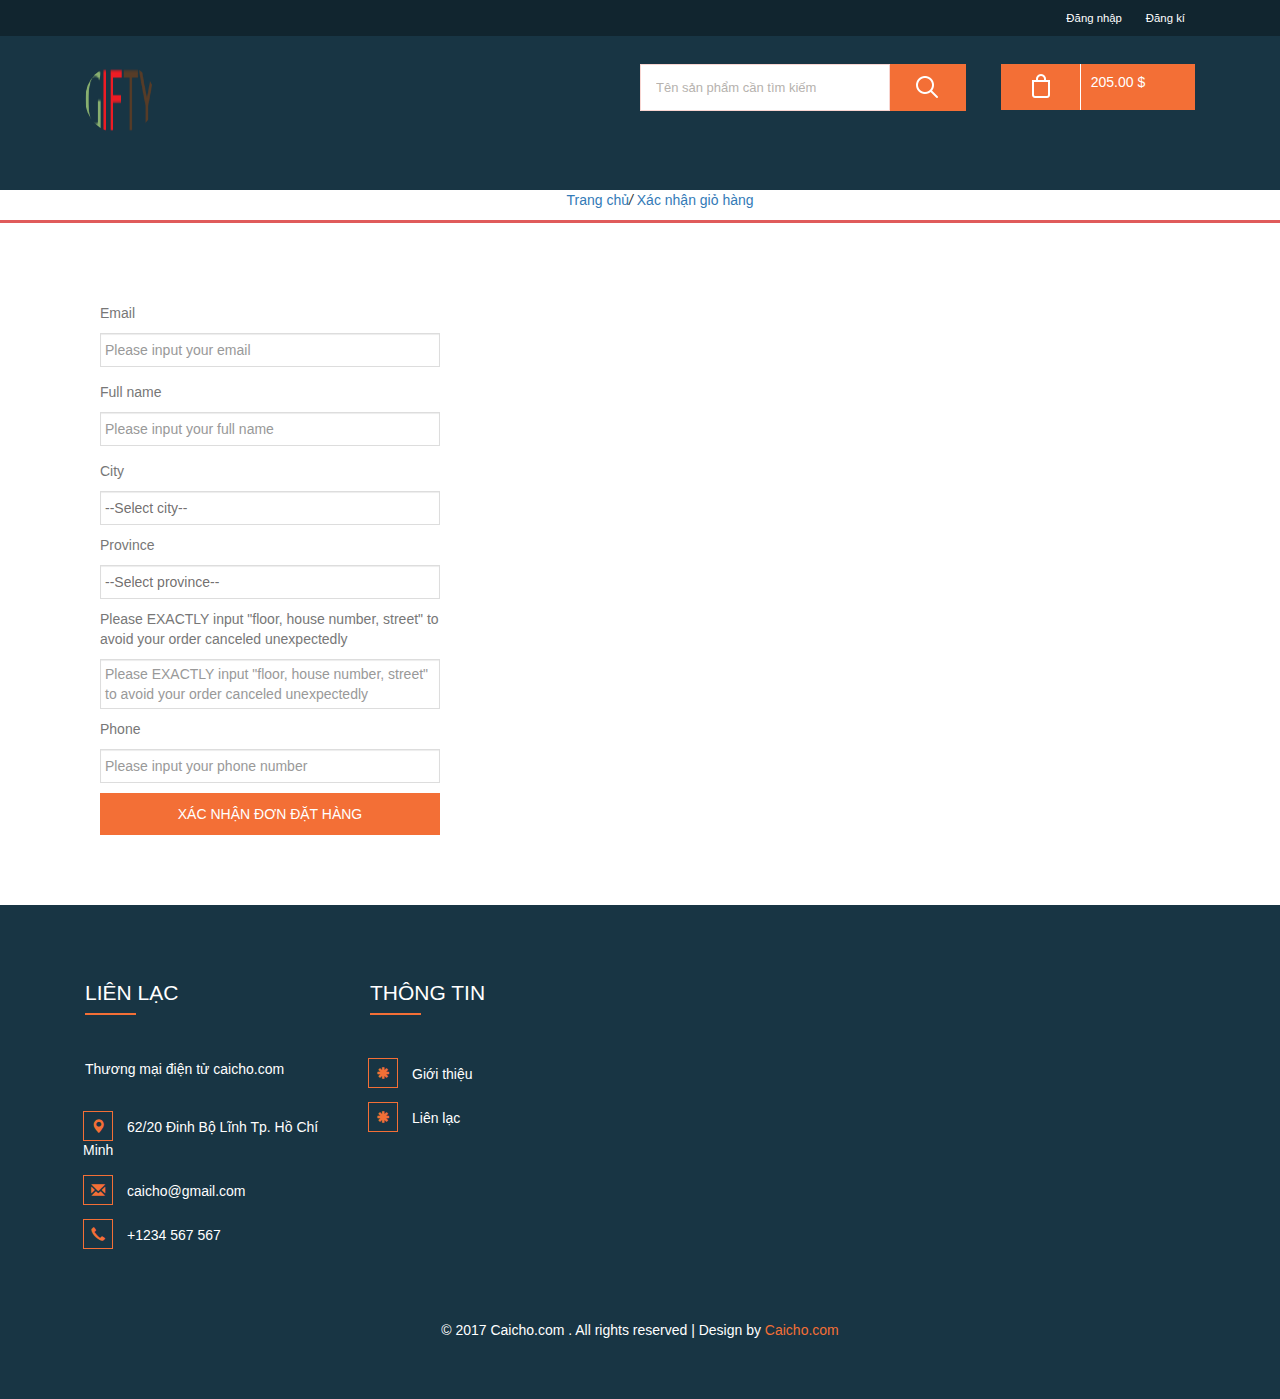
==== commit 90c0a4d3: "Responsive for 360px screen" ====
--- a/web/checkout.html
+++ b/web/checkout.html
@@ -18,11 +18,12 @@
     <!-- jQuery (necessary for Bootstrap's JavaScript plugins) -->
     <!-- Custom Theme files -->
     <link href="css/style.css" rel='stylesheet' type='text/css' />
-    <!-- <link href="css/responsive.css" rel='stylesheet' type='text/css' /> -->
+    <link href="css/responsive.css" rel='stylesheet' type='text/css' />
     <!-- Custom Theme files -->
     <!--webfont-->
-    <link href='http://fonts.googleapis.com/css?family=Raleway:100,200,300,400,500,600,700,800,900' rel='stylesheet' type='text/css'>
-    <script type="text/javascript" src="js/jquery-1.11.1.min.js"></script>
+    <link rel="stylesheet" href="https://maxcdn.bootstrapcdn.com/bootstrap/3.3.7/css/bootstrap.min.css">
+    <script src="https://ajax.googleapis.com/ajax/libs/jquery/3.2.1/jquery.min.js"></script>
+    <script src="https://maxcdn.bootstrapcdn.com/bootstrap/3.3.7/js/bootstrap.min.js"></script>
 </head>
 
 <body>
--- a/web/css/style.css
+++ b/web/css/style.css
@@ -276,7 +276,7 @@
 }
 .search input[type="submit"] {
 	background: url('../images/search.png') no-repeat 24px 10px #f36f36;
-	padding: 12.5px 38px;
+	padding: 13.5px 38px;
 	border: none;
 	cursor: pointer;
 	position: absolute;
@@ -307,7 +307,7 @@
 }
 ul.bag li.bag_right{
 	background:#f36f36;
-	padding:16px 10px;
+	padding:11px 10px;
 	overflow:hidden;
 }
 ul.bag li.bag_right p{
@@ -1118,6 +1118,7 @@
 	padding:5em 0;
 }
 .block .block-title {
+	display: flex;
 	padding: 10px;
 	background: #f36f36;
 	min-height: 35px;
@@ -1126,6 +1127,27 @@
 	-moz-background-size: 100%;
 	-o-background-size: 100%;
 }
+.navbar-header{
+	margin-right: 0;
+	flex: 1;
+	display: flex;
+	justify-content: flex-end;
+	margin-right: 0;
+	float: right;
+}
+.title{
+	flex: 1;
+	display: flex;
+	align-content: center;
+	align-items: center;
+	float: left;
+}
+.block .navbar-header button{
+	background: #fff
+	}
+.block .navbar-header button span{
+	background: gray;
+}
 .block .block-title strong {
 	display: block;
 	font: normal 14px/16px 'Raleway', sans-serif;
@@ -1201,12 +1223,14 @@
 	margin-bottom:0;
 }
 .mens-toolbar .pager {
+	display: flex;
 	padding: 5px 8px 3px 8px ;
 	float: right;
-	width: 45%;
+	width: 50%;
 	margin: 0;
 }
 .pager .sort-by {
+	flex: 2;
 	float: left;
 	color:#fff;
 	font-size: 0.8125em;
@@ -1221,9 +1245,11 @@
 select {
 	color: #000;
 }
+.cc_pagination{
+	flex: 1;
+}
 .cc_pagination div{
 	float: right;
-	background: blue
 }
 .cc_pagination ul li {
 	float: left;
--- a/web/css/responsive.css
+++ b/web/css/responsive.css
@@ -392,20 +392,60 @@
 	font-size: 6em;
 }
 }
-@media(max-width:320px){
+@media(max-width:360px){
 .logo img{
 	width:80px;
 }
 .search input[type="submit"]{
-	background: url('../images/search.png') no-repeat 5px 6px #e05b5b;
-	padding: 7.5px 17px;
-}
-.search input[type="submit"]:hover {
-	background: url('../images/search.png') no-repeat 5px 6px #1bccf7;
+	background: url('../images/search.png') no-repeat 5px 6px #f36f36;
+	padding: 8.5px 17px;
 }
 .search input[type="text"] {
 	padding: 10px;
 }
+.pager .sort-by {
+	flex: 1;
+	float: left;
+	color:#fff;
+	font-size: 0.8125em;
+	margin: 0 1em
+}
+.cc_pagination{
+	flex: 2;
+}
+.images_3_of_2 {
+	display: flex;
+	justify-content: center
+}
+.span_3_of_2 h1{
+	text-align: center;
+}
+.span_3_of_2  p{
+	text-align: center;
+	color: red;
+}
+.add-to-cart-button{
+	display: flex;
+	justify-content: center
+	}
+.checkout-left-basket{
+	width: 100%
+	}
+.checkout-right-basket{
+	width: 100%
+	}
+.checkout-right-basket a:first-child {
+	display: block;
+	text-align: center;
+	width:100%;
+	margin: 1em 0;
+	}
+.checkout-right-basket a:last-child {
+	display: block;
+	width:100%;
+	text-align: center;
+	margin: 1em 0;
+	}
 ul.list1 li.list1_right p {
 	font: 500 13px/18px 'Raleway', sans-serif;
 	margin-top: 32px;
